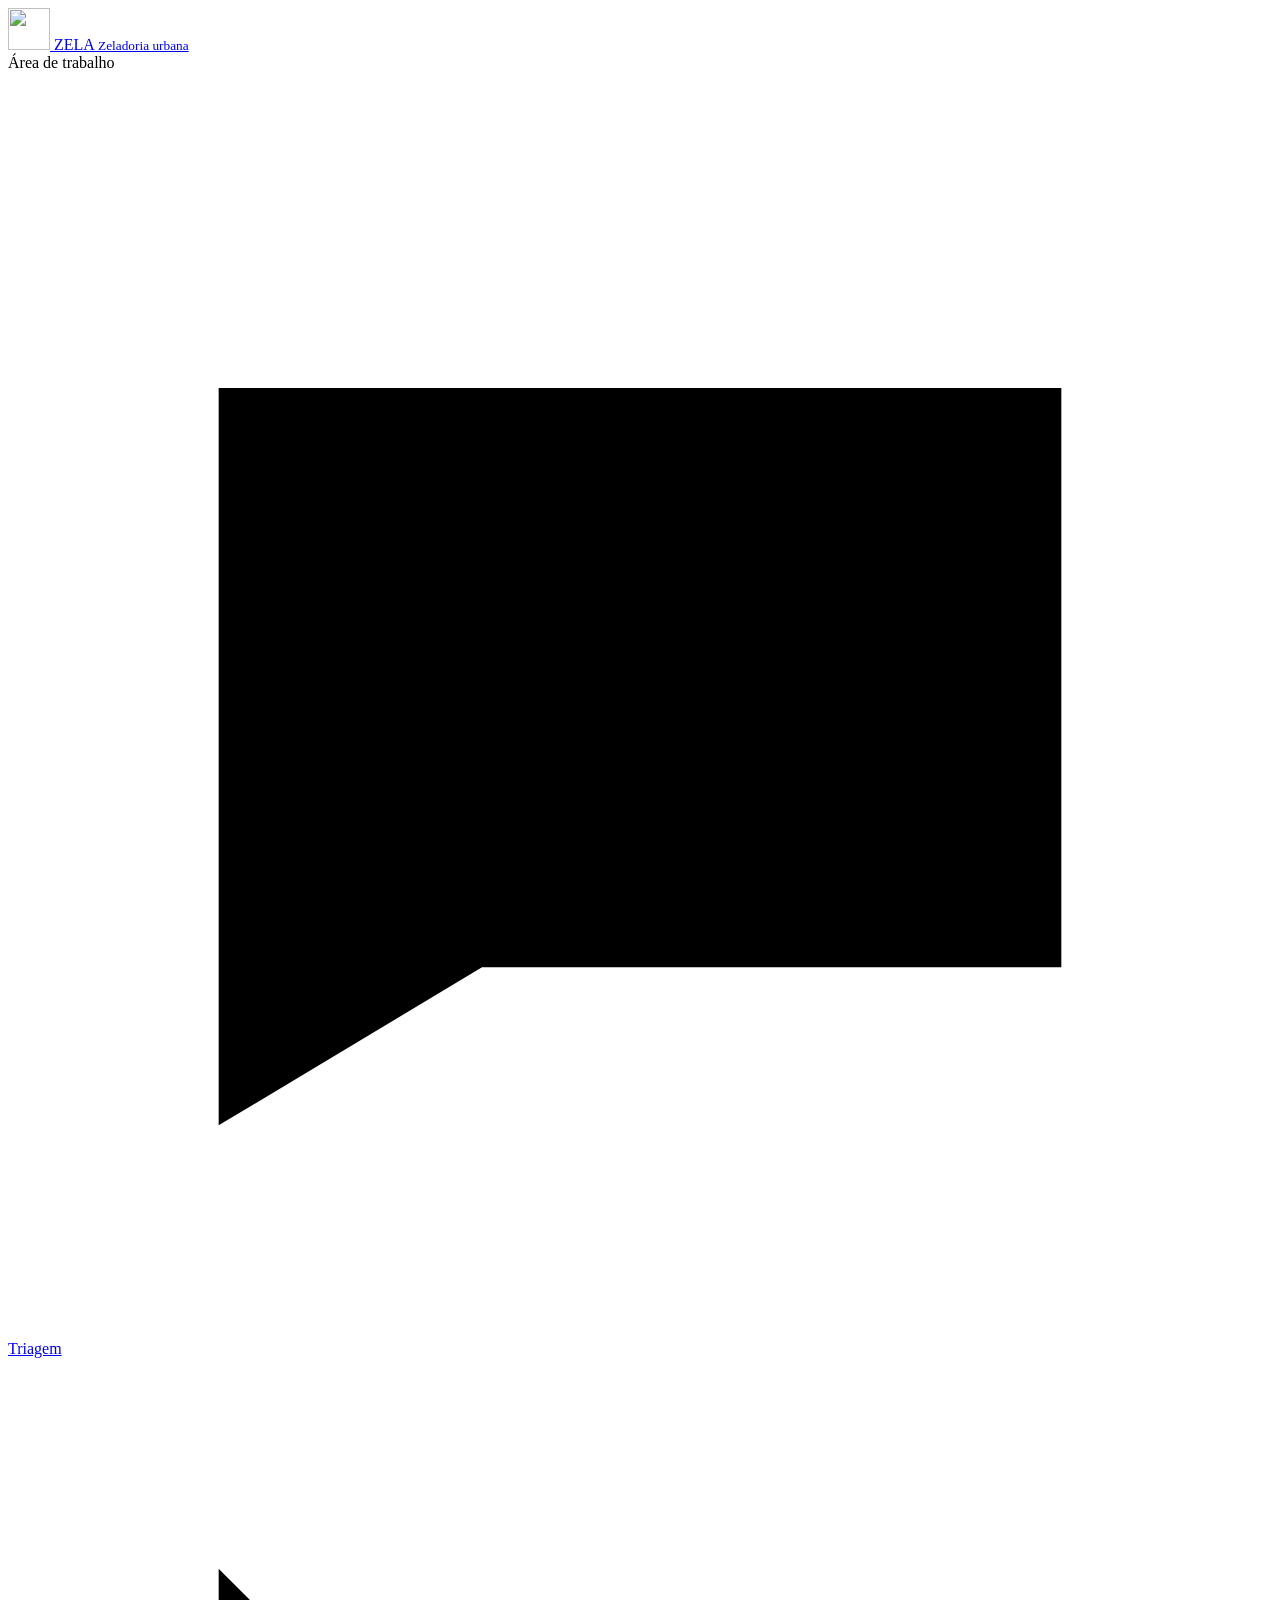
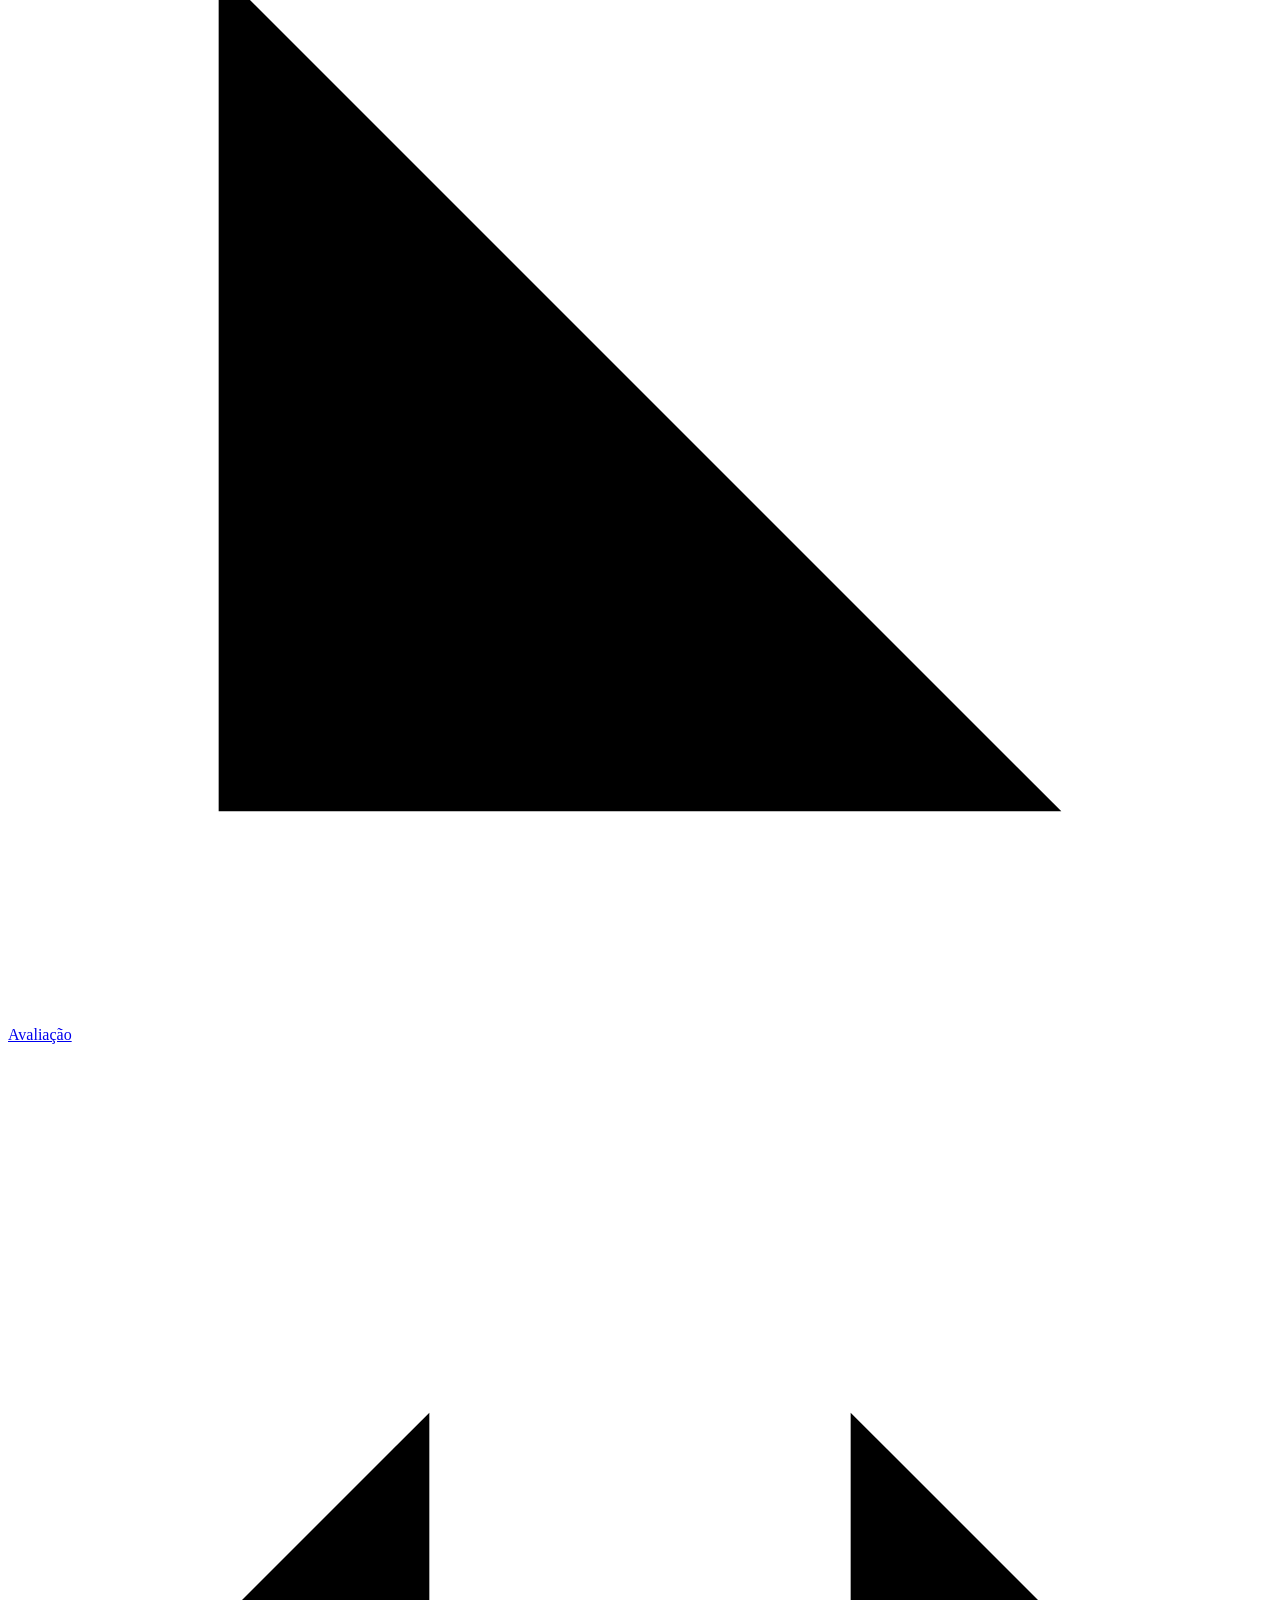
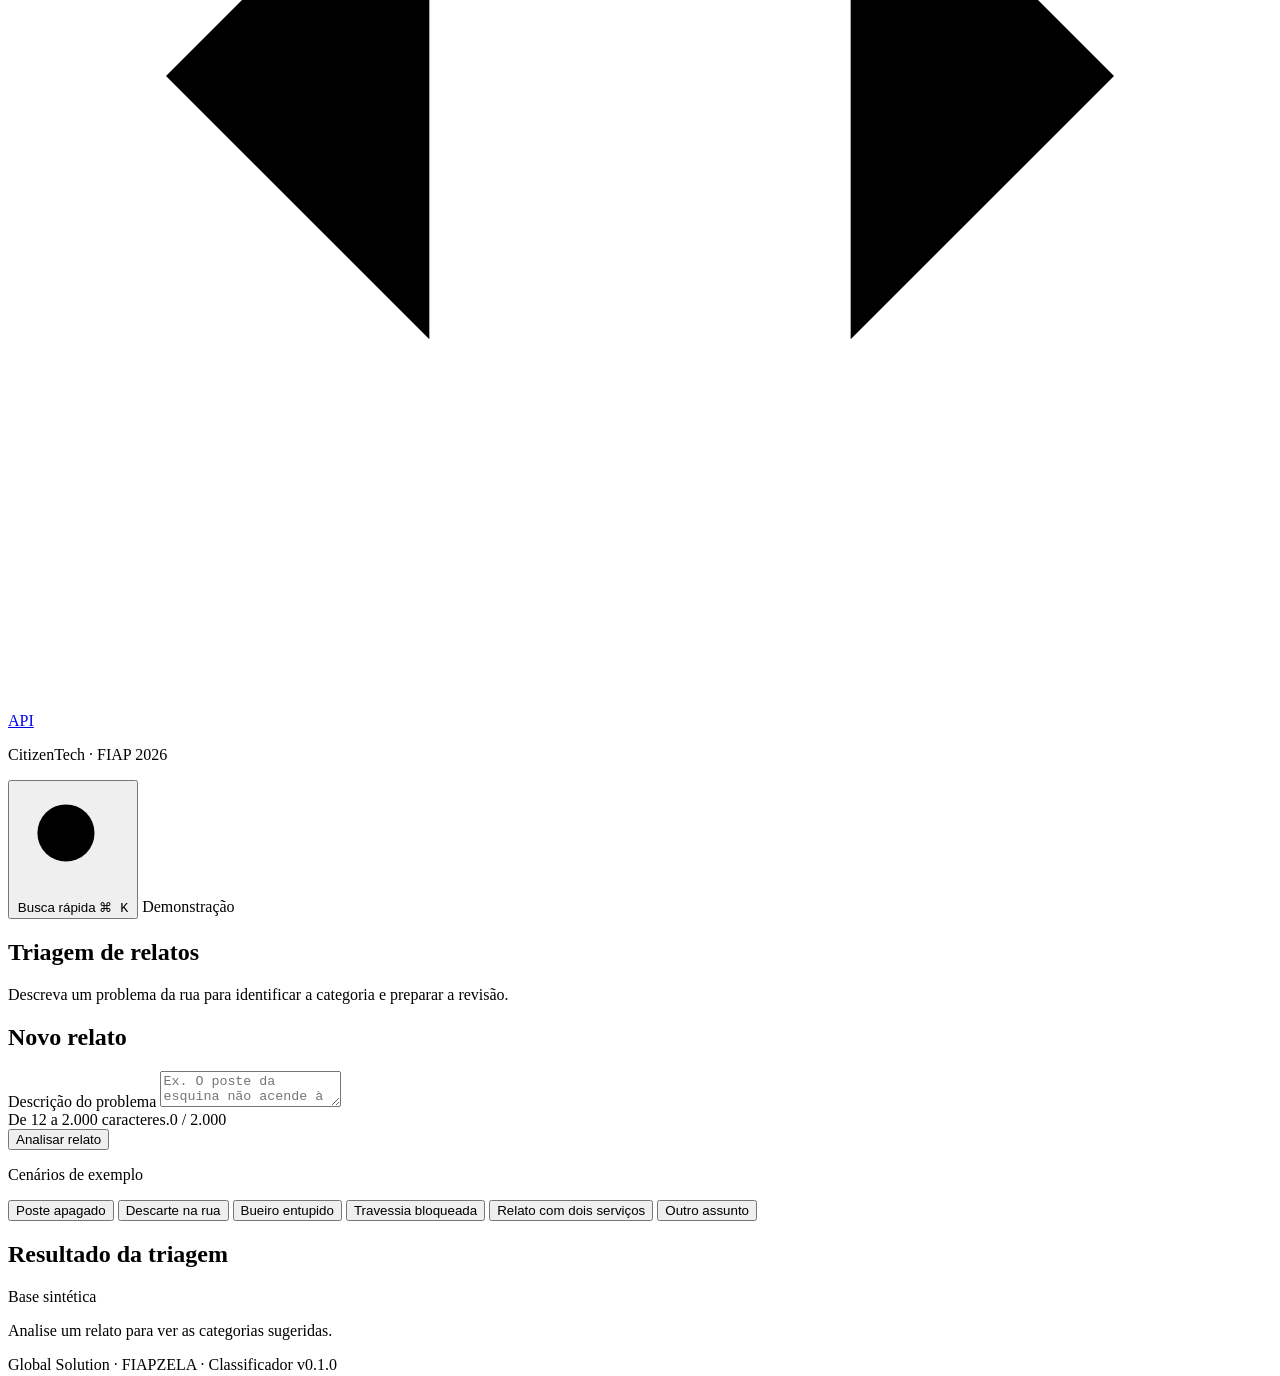
==== src/zela_ml/static/index.html @ 19cdb3f1 "Adota a identidade ZELA e a interface do Design Lab" ====
<!doctype html>
<html lang="pt-BR">
<head>
  <meta charset="utf-8">
  <meta name="viewport" content="width=device-width, initial-scale=1">
  <title>ZELA · Triagem de relatos</title>
  <link rel="icon" type="image/jpeg" href="/assets/logo.jpg">
  <link rel="stylesheet" href="/assets/style.css">
  <script src="/assets/app.js" defer></script>
</head>
<body>
  <div class="shell">
    <aside class="sidebar">
      <a class="brand" href="#triagem" aria-label="ZELA, início">
        <img src="/assets/logo.jpg" width="42" height="42" alt="">
        <span>ZELA <small>Zeladoria urbana</small></span>
      </a>
      <nav aria-label="Área de trabalho">
        <span class="nav-label">Área de trabalho</span>
        <a href="#triagem" data-nav="triagem" aria-current="page">
          <svg viewBox="0 0 24 24" aria-hidden="true"><path d="M4 6h16v11H9l-5 3zM8 10h8M8 13h6"/></svg>
          Triagem
        </a>
        <a href="#avaliacao" data-nav="avaliacao">
          <svg viewBox="0 0 24 24" aria-hidden="true"><path d="M4 4v16h16M9 16v-4m5 4V8m5 8V5"/></svg>
          Avaliação
        </a>
        <a href="/docs" target="_blank" rel="noopener">
          <svg viewBox="0 0 24 24" aria-hidden="true"><path d="m8 7-5 5 5 5m8-10 5 5-5 5M14 5l-4 14"/></svg>
          API
        </a>
      </nav>
      <p class="sidebar-footer">CitizenTech · FIAP 2026</p>
    </aside>
    <div class="content">
      <header class="toolbar">
        <button type="button" class="search-trigger" id="quick-search" aria-haspopup="dialog">
          <svg viewBox="0 0 24 24" aria-hidden="true"><circle cx="10.5" cy="10.5" r="6"/><path d="m15 15 5 5"/></svg>
          <span>Busca rápida</span>
          <kbd aria-hidden="true">⌘ K</kbd>
        </button>
        <span class="context"><span class="context-dot" aria-hidden="true"></span>Demonstração</span>
      </header>
      <main>
        <section data-screen="triagem" aria-labelledby="title">
          <div class="intro">
            <h1 id="title">Triagem de relatos</h1>
            <p class="lead">Descreva um problema da rua para identificar a categoria e preparar a revisão.</p>
          </div>
          <div class="workspace">
            <section class="editor" aria-labelledby="form-title">
              <div class="section-heading"><h2 id="form-title">Novo relato</h2></div>
              <form id="report-form">
                <label for="report">Descrição do problema</label>
                <textarea id="report" name="text" minlength="12" maxlength="2000" aria-describedby="length-hint" required placeholder="Ex. O poste da esquina não acende à noite e a passagem fica escura."></textarea>
                <div class="input-help"><span id="length-hint">De 12 a 2.000 caracteres.</span><span id="counter" aria-hidden="true">0 / 2.000</span></div>
                <div class="form-actions"><button class="submit" id="submit" type="submit">Analisar relato</button></div>
              </form>
              <div class="example-area">
                <p class="examples-label">Cenários de exemplo</p>
                <div class="examples" id="examples">
                  <button type="button" data-text="A luminária da esquina está apagada há dias e a rua fica escura à noite.">Poste apagado</button>
                  <button type="button" data-text="Há sacos de lixo e um sofá abandonado na esquina. Precisamos de retirada.">Descarte na rua</button>
                  <button type="button" data-text="O bueiro está entupido e a água da chuva está voltando para a rua.">Bueiro entupido</button>
                  <button type="button" data-text="A guia não tem rebaixamento e a cadeira de rodas não consegue atravessar.">Travessia bloqueada</button>
                  <button type="button" data-text="O poste está apagado e a boca de lobo ao lado está entupida.">Relato com dois serviços</button>
                  <button type="button" data-text="Gostaria de marcar uma consulta com o dentista na próxima semana.">Outro assunto</button>
                </div>
              </div>
              <div id="error" role="alert" class="error" hidden></div>
            </section>
            <section class="result-panel" aria-labelledby="result-title">
              <div class="section-heading">
                <h2 id="result-title">Resultado da triagem</h2>
                <span class="dataset-badge">Base sintética</span>
              </div>
              <p id="result-placeholder" role="status" class="placeholder">Analise um relato para ver as categorias sugeridas.</p>
              <div id="result" class="result" aria-live="polite" aria-atomic="true" hidden>
                <span id="review-status" class="status"></span>
                <h3 id="category"></h3>
                <p id="result-note"></p>
                <div id="suggestions" class="suggestions"></div>
                <p class="evidence-label">Termos associados à sugestão</p>
                <div id="evidence" class="evidence"></div>
                <p class="result-footnote">O operador confere a categoria antes de encaminhar o pedido.</p>
              </div>
            </section>
          </div>
        </section>
        <section data-screen="avaliacao" aria-labelledby="method-title" hidden>
          <div class="intro">
            <h1 id="method-title">Avaliação do modelo</h1>
            <p class="lead">Seis categorias de zeladoria, com cenários de teste separados do treino.</p>
          </div>
          <dl class="metrics">
            <div><dt>F1 macro no teste sintético</dt><dd id="f1">—</dd></div>
            <div><dt>Cenários independentes no teste</dt><dd id="test-scenarios">—</dd></div>
            <div><dt>Relatos simulados na base</dt><dd id="dataset-size">—</dd></div>
          </dl>
          <figure class="matrix">
            <figcaption>Matriz de confusão</figcaption>
            <img src="/evaluation/confusion-matrix.png" width="1600" height="1120" alt="Matriz com as categorias esperadas e sugeridas no teste sintético" loading="lazy">
          </figure>
          <p class="method-note">Resultados da simulação. A validação em campo é a próxima etapa.</p>
        </section>
        <footer><span>Global Solution · FIAP</span><span>ZELA · Classificador v0.1.0</span></footer>
      </main>
    </div>
  </div>
  <dialog id="search-dialog" aria-labelledby="search-title">
    <div class="search-heading">
      <h2 id="search-title">Busca rápida</h2>
      <form method="dialog"><button type="submit" class="dismiss">Fechar</button></form>
    </div>
    <label class="search-label" for="search-query">Buscar página ou cenário</label>
    <input id="search-query" type="search" placeholder="Ex. poste" autocomplete="off">
    <div id="search-results" class="search-results"></div>
  </dialog>
</body>
</html>
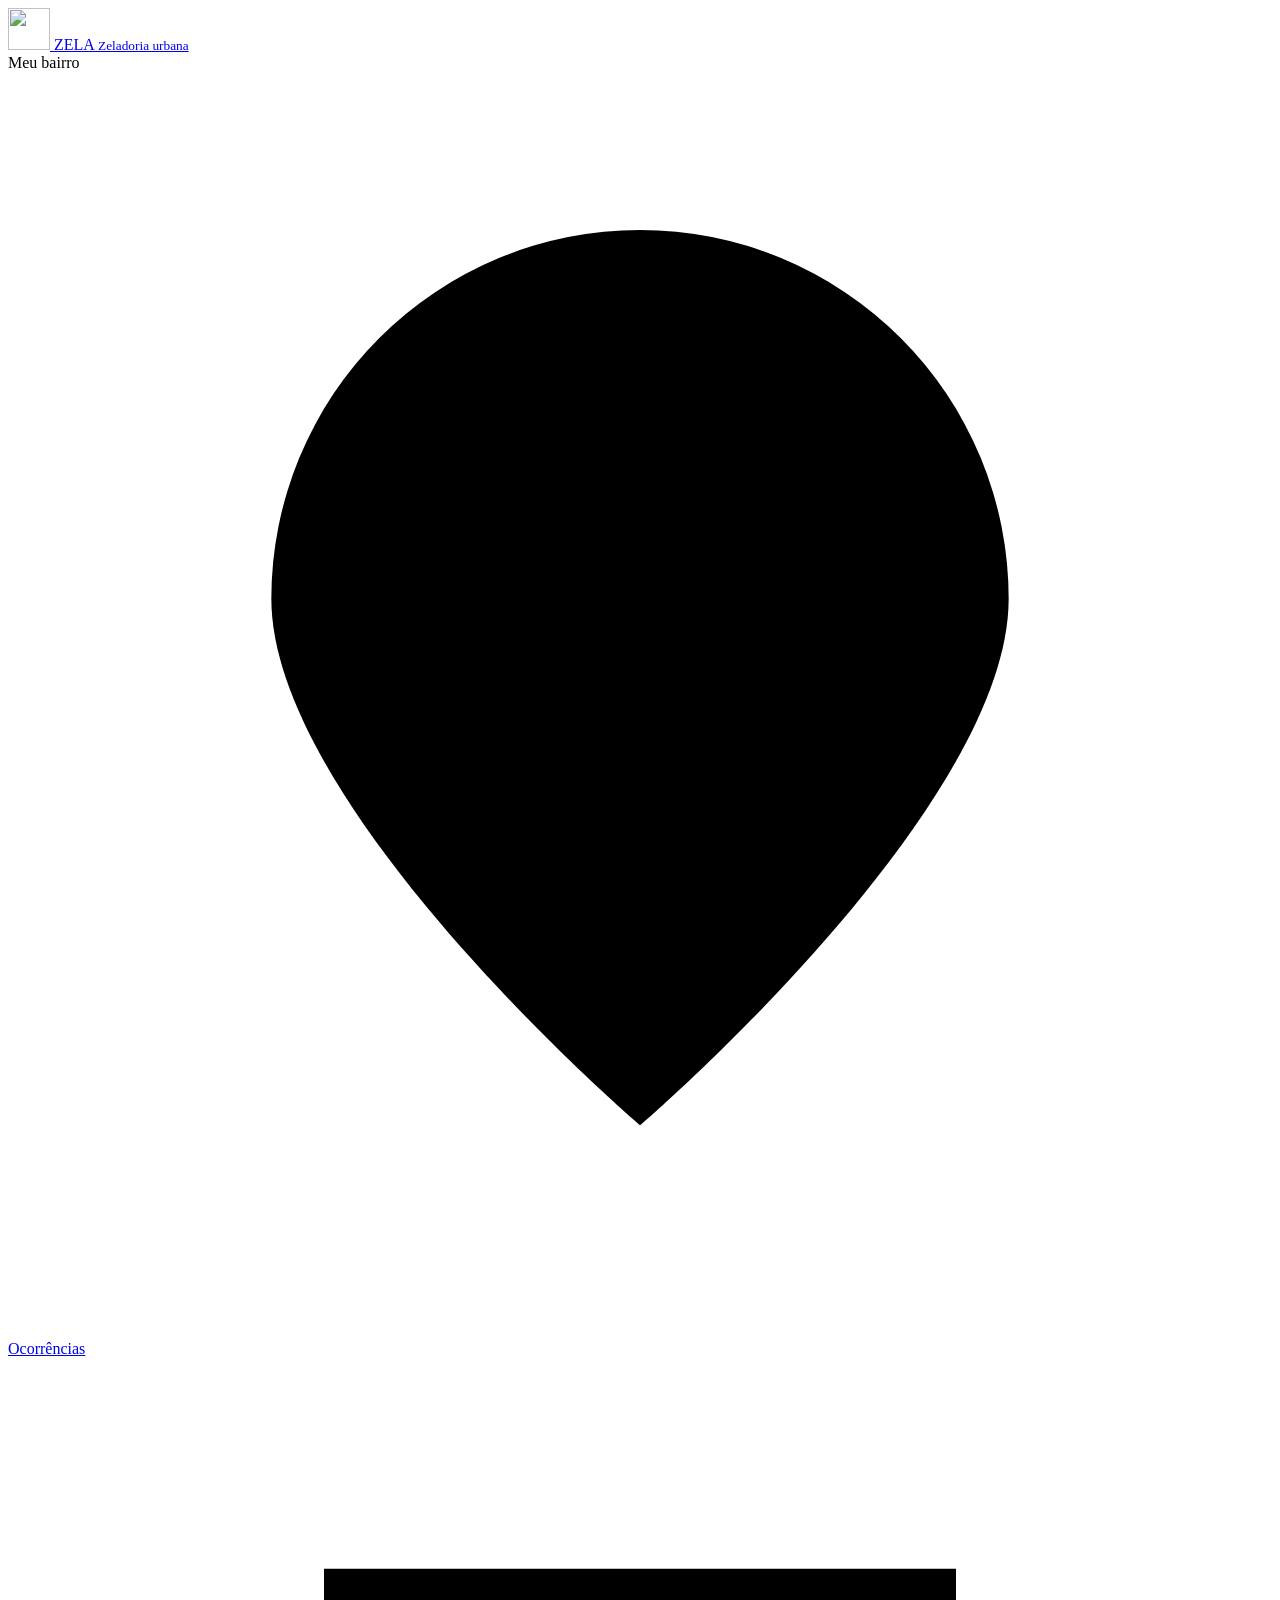
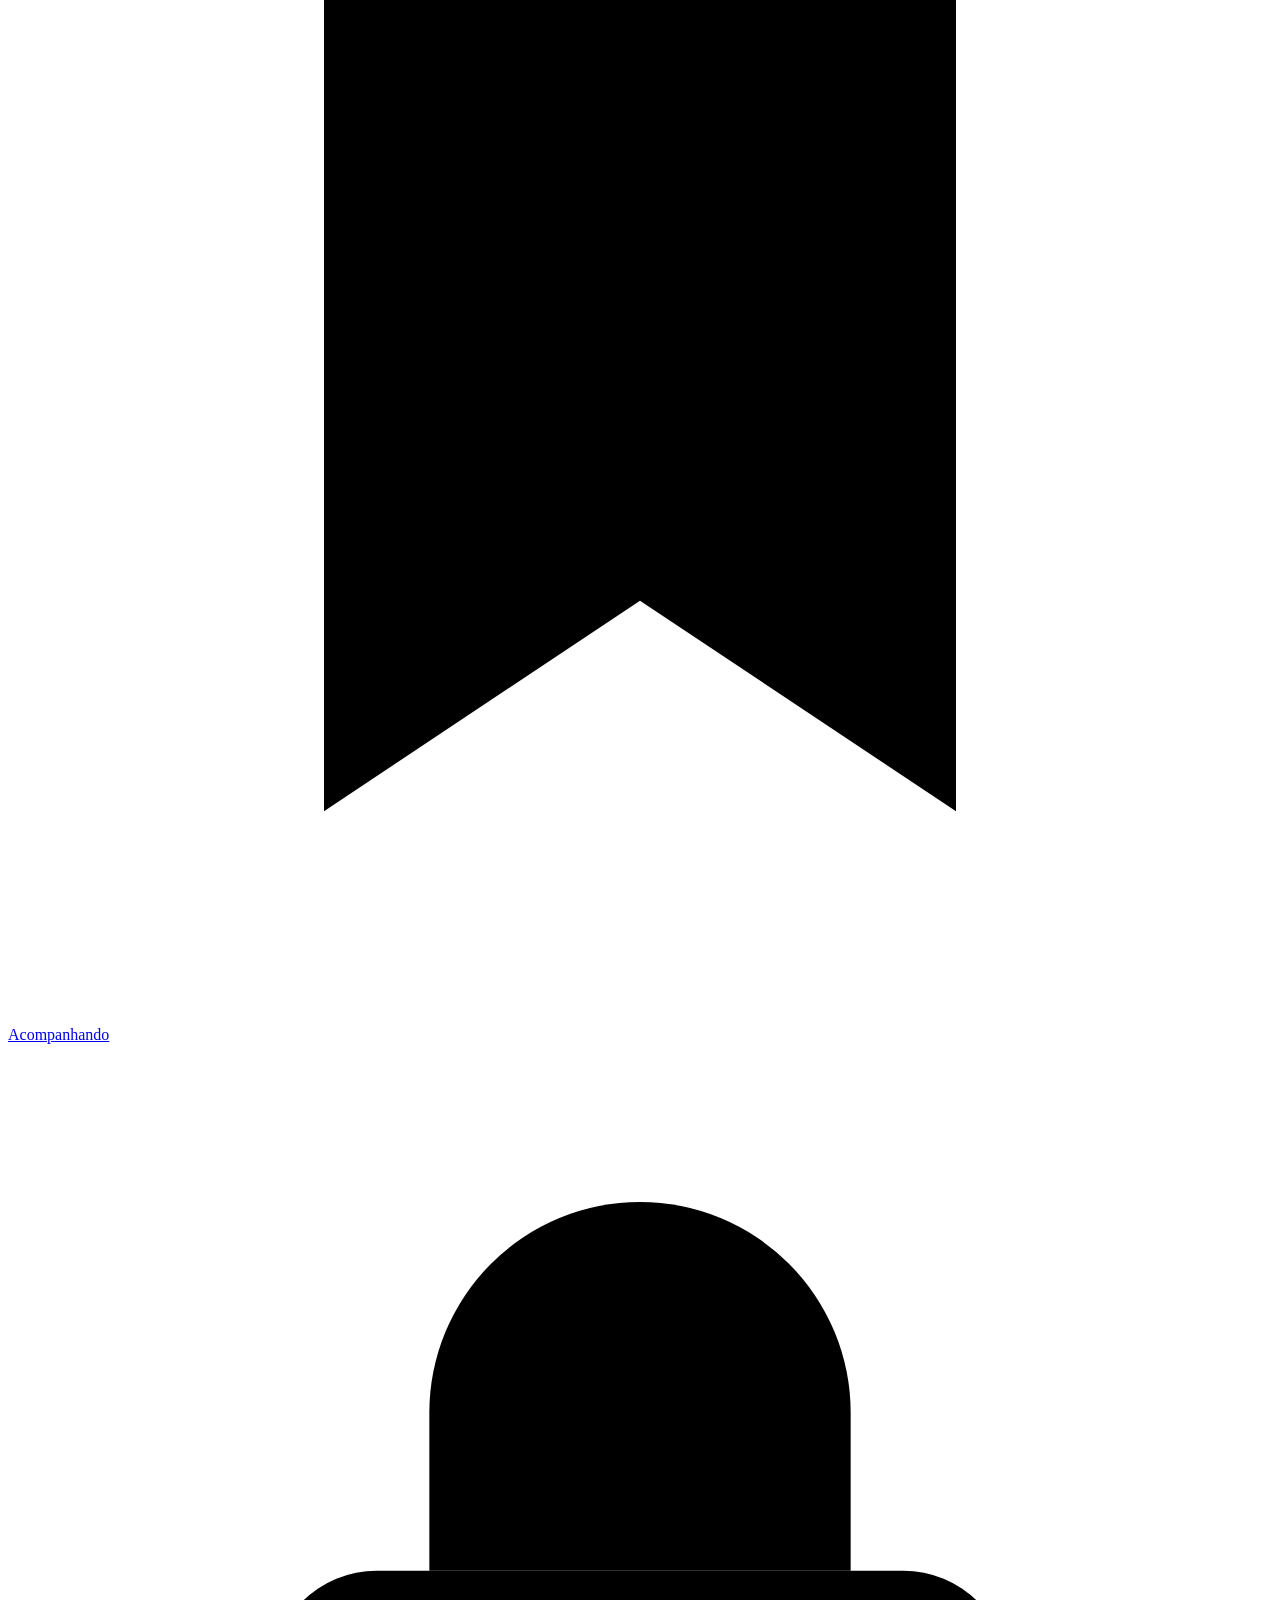
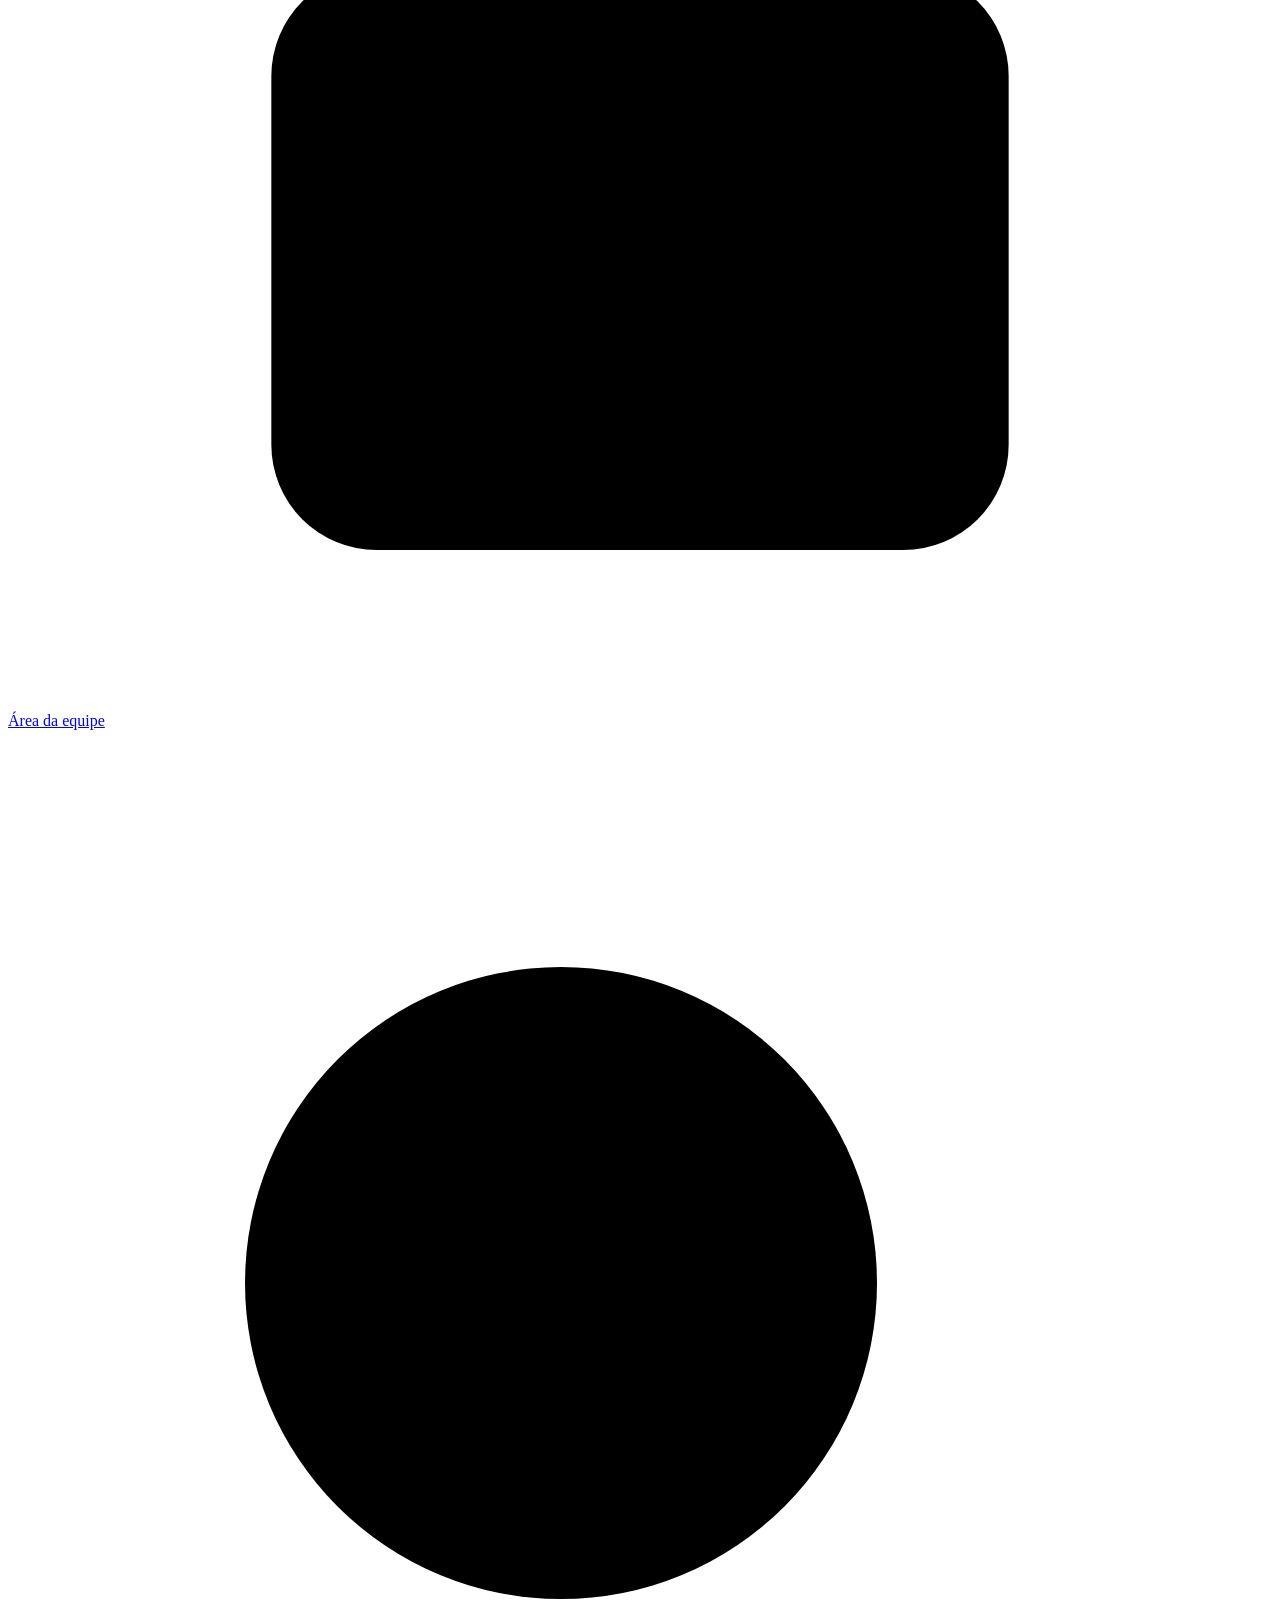
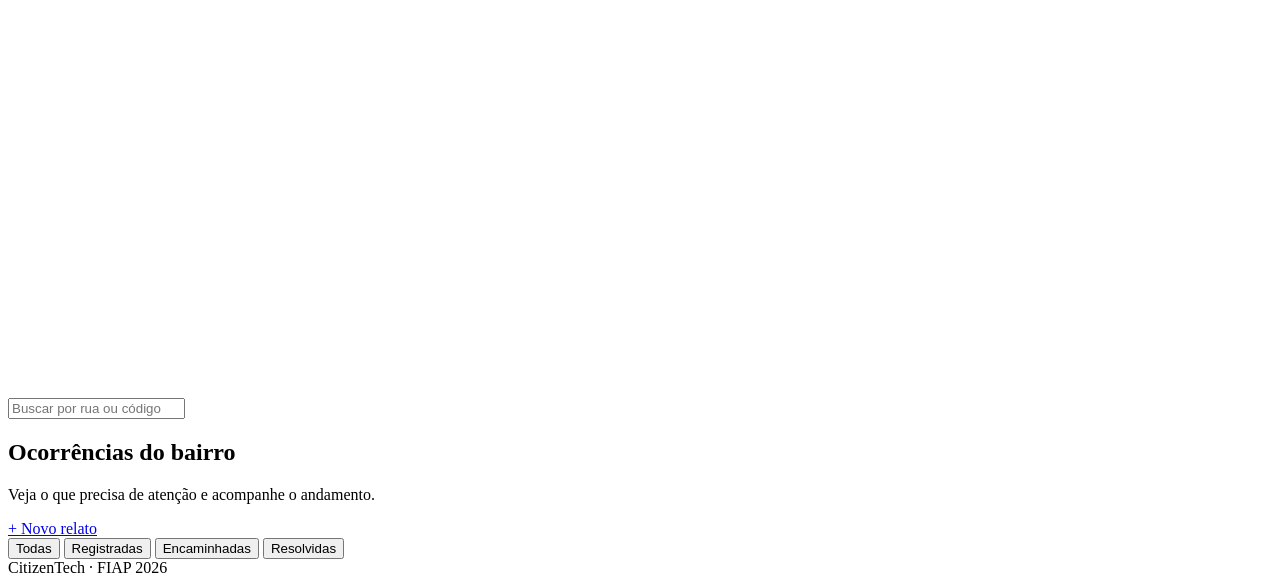
==== commit 5e15b001: "Cria o fluxo de zeladoria e restringe a área da equipe" ====
--- a/src/zela_ml/static/index.html
+++ b/src/zela_ml/static/index.html
@@ -3,7 +3,7 @@
 <head>
   <meta charset="utf-8">
   <meta name="viewport" content="width=device-width, initial-scale=1">
-  <title>ZELA · Triagem de relatos</title>
+  <title>ZELA · Zeladoria urbana</title>
   <link rel="icon" type="image/jpeg" href="/assets/logo.jpg">
   <link rel="stylesheet" href="/assets/style.css">
   <script src="/assets/app.js" defer></script>
@@ -11,110 +11,161 @@
 <body>
   <div class="shell">
     <aside class="sidebar">
-      <a class="brand" href="#triagem" aria-label="ZELA, início">
+      <a class="brand" href="#ocorrencias" aria-label="ZELA, início">
         <img src="/assets/logo.jpg" width="42" height="42" alt="">
         <span>ZELA <small>Zeladoria urbana</small></span>
       </a>
       <nav aria-label="Área de trabalho">
-        <span class="nav-label">Área de trabalho</span>
-        <a href="#triagem" data-nav="triagem" aria-current="page">
-          <svg viewBox="0 0 24 24" aria-hidden="true"><path d="M4 6h16v11H9l-5 3zM8 10h8M8 13h6"/></svg>
-          Triagem
+        <span class="nav-label">Meu bairro</span>
+        <a href="#ocorrencias" data-nav="ocorrencias" aria-current="page">
+          <svg viewBox="0 0 24 24" aria-hidden="true"><path d="M19 10c0 4-7 10-7 10s-7-6-7-10a7 7 0 1 1 14 0Z"/><circle cx="12" cy="10" r="2.3"/></svg>
+          Ocorrências
         </a>
-        <a href="#avaliacao" data-nav="avaliacao">
-          <svg viewBox="0 0 24 24" aria-hidden="true"><path d="M4 4v16h16M9 16v-4m5 4V8m5 8V5"/></svg>
-          Avaliação
+        <a href="#acompanhando" data-nav="acompanhando">
+          <svg viewBox="0 0 24 24" aria-hidden="true"><path d="M6 4h12v16l-6-4-6 4z"/></svg>
+          Acompanhando
         </a>
-        <a href="/docs" target="_blank" rel="noopener">
-          <svg viewBox="0 0 24 24" aria-hidden="true"><path d="m8 7-5 5 5 5m8-10 5 5-5 5M14 5l-4 14"/></svg>
-          API
+        <a href="#equipe" data-nav="equipe" class="team-nav">
+          <svg viewBox="0 0 24 24" aria-hidden="true"><rect x="5" y="10" width="14" height="11" rx="2"/><path d="M8 10V7a4 4 0 0 1 8 0v3"/></svg>
+          Área da equipe
         </a>
       </nav>
-      <p class="sidebar-footer">CitizenTech · FIAP 2026</p>
     </aside>
     <div class="content">
       <header class="toolbar">
-        <button type="button" class="search-trigger" id="quick-search" aria-haspopup="dialog">
+        <form id="busca-form" class="toolbar-search" role="search">
           <svg viewBox="0 0 24 24" aria-hidden="true"><circle cx="10.5" cy="10.5" r="6"/><path d="m15 15 5 5"/></svg>
-          <span>Busca rápida</span>
-          <kbd aria-hidden="true">⌘ K</kbd>
-        </button>
-        <span class="context"><span class="context-dot" aria-hidden="true"></span>Demonstração</span>
+          <input id="busca" type="search" placeholder="Buscar por rua ou código" aria-label="Buscar por rua ou código">
+        </form>
+        <span class="context" id="demo-label" hidden><span class="context-dot" aria-hidden="true"></span>Bairro de exemplo</span>
       </header>
       <main>
-        <section data-screen="triagem" aria-labelledby="title">
+        <div id="mensagem" class="notice" role="status" hidden></div>
+        <div id="falha" class="error" role="alert" hidden></div>
+        <section data-screen="lista" aria-labelledby="lista-titulo">
+          <div class="intro page-actions">
+            <div>
+              <h1 id="lista-titulo">Ocorrências do bairro</h1>
+              <p class="lead" id="lista-legenda">Veja o que precisa de atenção e acompanhe o andamento.</p>
+            </div>
+            <a class="submit action" href="#novo"><span aria-hidden="true">+</span> Novo relato</a>
+          </div>
+          <div class="list-toolbar">
+            <div class="filters" id="filtros" aria-label="Filtrar por situação">
+              <button type="button" data-filter="" aria-pressed="true">Todas</button>
+              <button type="button" data-filter="registrada" aria-pressed="false">Registradas</button>
+              <button type="button" data-filter="encaminhada" aria-pressed="false">Encaminhadas</button>
+              <button type="button" data-filter="resolvida" aria-pressed="false">Resolvidas</button>
+            </div>
+            <span class="list-count" id="contagem" aria-live="polite"></span>
+          </div>
+          <div id="lista" class="occurrences"></div>
+        </section>
+
+        <section data-screen="novo" aria-labelledby="novo-titulo" hidden>
           <div class="intro">
-            <h1 id="title">Triagem de relatos</h1>
-            <p class="lead">Descreva um problema da rua para identificar a categoria e preparar a revisão.</p>
+            <a class="back-link" href="#ocorrencias">← Ocorrências</a>
+            <h1 id="novo-titulo">Novo relato</h1>
+            <p class="lead">Diga onde está o problema e o que você encontrou.</p>
+          </div>
+          <form id="relato-form" class="panel report-form">
+            <label for="local">Onde está o problema?</label>
+            <input id="local" name="local" minlength="5" maxlength="160" placeholder="Rua e número ou ponto de referência" required>
+            <label for="descricao">O que aconteceu?</label>
+            <textarea id="descricao" name="descricao" minlength="12" maxlength="1000" placeholder="Ex. O poste perto do ponto de ônibus não acende à noite." required></textarea>
+            <label for="categoria">Tipo de problema <span>opcional</span></label>
+            <select id="categoria" name="categoria"></select>
+            <label for="foto">Foto do local <span>opcional</span></label>
+            <input id="foto" type="file" accept="image/jpeg,image/png,image/webp" aria-describedby="foto-ajuda">
+            <p class="field-help" id="foto-ajuda">Mostre o problema no espaço público. Use uma foto de até 2 MB.</p>
+            <div id="relato-erro" class="error" role="alert" hidden></div>
+            <div id="duplicatas" class="duplicate-box" hidden>
+              <h2>Já existe um relato nesse local</h2>
+              <p>Veja se é o mesmo problema. Se for, você pode confirmar na ocorrência já aberta.</p>
+              <div id="duplicatas-lista" class="occurrences"></div>
+              <button type="button" class="secondary" id="outro-problema">Registrar outro problema</button>
+            </div>
+            <div class="form-actions"><button class="submit" type="submit">Registrar relato</button></div>
+          </form>
+        </section>
+
+        <section data-screen="detalhe" aria-labelledby="detalhe-titulo" hidden>
+          <div class="intro">
+            <a class="back-link" href="#ocorrencias">← Ocorrências</a>
+            <p class="detail-code" id="detalhe-codigo"></p>
+            <h1 id="detalhe-titulo">Ocorrência</h1>
+            <p class="lead" id="detalhe-local"></p>
           </div>
           <div class="workspace">
-            <section class="editor" aria-labelledby="form-title">
-              <div class="section-heading"><h2 id="form-title">Novo relato</h2></div>
-              <form id="report-form">
-                <label for="report">Descrição do problema</label>
-                <textarea id="report" name="text" minlength="12" maxlength="2000" aria-describedby="length-hint" required placeholder="Ex. O poste da esquina não acende à noite e a passagem fica escura."></textarea>
-                <div class="input-help"><span id="length-hint">De 12 a 2.000 caracteres.</span><span id="counter" aria-hidden="true">0 / 2.000</span></div>
-                <div class="form-actions"><button class="submit" id="submit" type="submit">Analisar relato</button></div>
-              </form>
-              <div class="example-area">
-                <p class="examples-label">Cenários de exemplo</p>
-                <div class="examples" id="examples">
-                  <button type="button" data-text="A luminária da esquina está apagada há dias e a rua fica escura à noite.">Poste apagado</button>
-                  <button type="button" data-text="Há sacos de lixo e um sofá abandonado na esquina. Precisamos de retirada.">Descarte na rua</button>
-                  <button type="button" data-text="O bueiro está entupido e a água da chuva está voltando para a rua.">Bueiro entupido</button>
-                  <button type="button" data-text="A guia não tem rebaixamento e a cadeira de rodas não consegue atravessar.">Travessia bloqueada</button>
-                  <button type="button" data-text="O poste está apagado e a boca de lobo ao lado está entupida.">Relato com dois serviços</button>
-                  <button type="button" data-text="Gostaria de marcar uma consulta com o dentista na próxima semana.">Outro assunto</button>
-                </div>
+            <section class="panel detail-body" aria-labelledby="relato-titulo">
+              <div class="section-heading">
+                <h2 id="relato-titulo">Relato</h2>
+                <span id="detalhe-estado" class="status"></span>
               </div>
-              <div id="error" role="alert" class="error" hidden></div>
+              <p id="detalhe-descricao" class="description"></p>
+              <img id="detalhe-foto" class="report-photo" alt="Foto do problema no local" hidden>
+              <p id="detalhe-confirmacoes" class="field-help"></p>
+              <button id="confirmar" type="button" class="secondary" hidden>Também vi esse problema</button>
+              <p id="detalhe-acompanhando" class="field-help" hidden>Você acompanha esta ocorrência.</p>
+              <div id="detalhe-erro" class="error" role="alert" hidden></div>
             </section>
-            <section class="result-panel" aria-labelledby="result-title">
-              <div class="section-heading">
-                <h2 id="result-title">Resultado da triagem</h2>
-                <span class="dataset-badge">Base sintética</span>
-              </div>
-              <p id="result-placeholder" role="status" class="placeholder">Analise um relato para ver as categorias sugeridas.</p>
-              <div id="result" class="result" aria-live="polite" aria-atomic="true" hidden>
-                <span id="review-status" class="status"></span>
-                <h3 id="category"></h3>
-                <p id="result-note"></p>
-                <div id="suggestions" class="suggestions"></div>
-                <p class="evidence-label">Termos associados à sugestão</p>
-                <div id="evidence" class="evidence"></div>
-                <p class="result-footnote">O operador confere a categoria antes de encaminhar o pedido.</p>
-              </div>
+            <section class="panel" aria-labelledby="andamento-titulo">
+              <h2 id="andamento-titulo">Andamento</h2>
+              <p id="detalhe-protocolo" class="protocol" hidden></p>
+              <ol id="historico" class="timeline"></ol>
             </section>
           </div>
+          <form id="andamento-form" class="panel report-form staff-form" aria-labelledby="atualizar-titulo" hidden>
+            <h2 id="atualizar-titulo">Atualizar andamento</h2>
+            <p id="sugestao" class="field-help" hidden></p>
+            <label for="equipe-categoria">Tipo de problema</label>
+            <select id="equipe-categoria" required></select>
+            <label for="novo-estado">Novo andamento</label>
+            <select id="novo-estado" required></select>
+            <div id="protocolo-campo">
+              <label for="protocolo">Protocolo recebido</label>
+              <input id="protocolo" maxlength="80" placeholder="Número do pedido no canal oficial">
+              <p class="field-help">Use o protocolo que você recebeu ao encaminhar a solicitação.</p>
+              <button type="button" class="secondary" id="copiar">Copiar pedido</button>
+            </div>
+            <label for="nota">O que foi feito?</label>
+            <textarea id="nota" maxlength="300" rows="2" placeholder="Essa informação aparece no histórico."></textarea>
+            <div id="andamento-erro" class="error" role="alert" hidden></div>
+            <div class="form-actions"><button class="submit" type="submit">Salvar andamento</button></div>
+          </form>
         </section>
-        <section data-screen="avaliacao" aria-labelledby="method-title" hidden>
+
+        <section data-screen="equipe" aria-labelledby="equipe-titulo" hidden>
           <div class="intro">
-            <h1 id="method-title">Avaliação do modelo</h1>
-            <p class="lead">Seis categorias de zeladoria, com cenários de teste separados do treino.</p>
+            <h1 id="equipe-titulo">Área da equipe</h1>
+            <p class="lead">Revise ocorrências e acompanhe os pedidos do bairro.</p>
           </div>
-          <dl class="metrics">
-            <div><dt>F1 macro no teste sintético</dt><dd id="f1">—</dd></div>
-            <div><dt>Cenários independentes no teste</dt><dd id="test-scenarios">—</dd></div>
-            <div><dt>Relatos simulados na base</dt><dd id="dataset-size">—</dd></div>
-          </dl>
-          <figure class="matrix">
-            <figcaption>Matriz de confusão</figcaption>
-            <img src="/evaluation/confusion-matrix.png" width="1600" height="1120" alt="Matriz com as categorias esperadas e sugeridas no teste sintético" loading="lazy">
-          </figure>
-          <p class="method-note">Resultados da simulação. A validação em campo é a próxima etapa.</p>
+          <form id="entrar-form" class="panel report-form login" hidden>
+            <label for="senha">Senha da equipe</label>
+            <input type="password" id="senha" autocomplete="current-password" maxlength="256" required>
+            <div id="entrar-erro" class="error" role="alert" hidden></div>
+            <div class="form-actions"><button class="submit" type="submit">Entrar</button></div>
+          </form>
+          <div id="equipe-painel" hidden>
+            <div class="staff-actions">
+              <a class="secondary action" href="/equipe/tecnica">Área técnica</a>
+              <button id="sair" class="secondary" type="button">Sair</button>
+            </div>
+            <h2 class="section-title">Pedidos em andamento</h2>
+            <div id="equipe-lista" class="occurrences"></div>
+          </div>
         </section>
-        <footer><span>Global Solution · FIAP</span><span>ZELA · Classificador v0.1.0</span></footer>
+        <footer>CitizenTech · FIAP 2026</footer>
       </main>
     </div>
   </div>
-  <dialog id="search-dialog" aria-labelledby="search-title">
-    <div class="search-heading">
-      <h2 id="search-title">Busca rápida</h2>
-      <form method="dialog"><button type="submit" class="dismiss">Fechar</button></form>
-    </div>
-    <label class="search-label" for="search-query">Buscar página ou cenário</label>
-    <input id="search-query" type="search" placeholder="Ex. poste" autocomplete="off">
-    <div id="search-results" class="search-results"></div>
-  </dialog>
+  <template id="ocorrencia-card">
+    <a class="occurrence" href="#">
+      <div class="occurrence-top"><span data-item="tipo"></span><span class="status" data-item="estado"></span></div>
+      <h2 data-item="local"></h2>
+      <p class="occurrence-description" data-item="descricao"></p>
+      <div class="occurrence-footer"><span data-item="codigo"></span><span data-item="confirmacoes"></span><span aria-hidden="true">›</span></div>
+    </a>
+  </template>
 </body>
 </html>
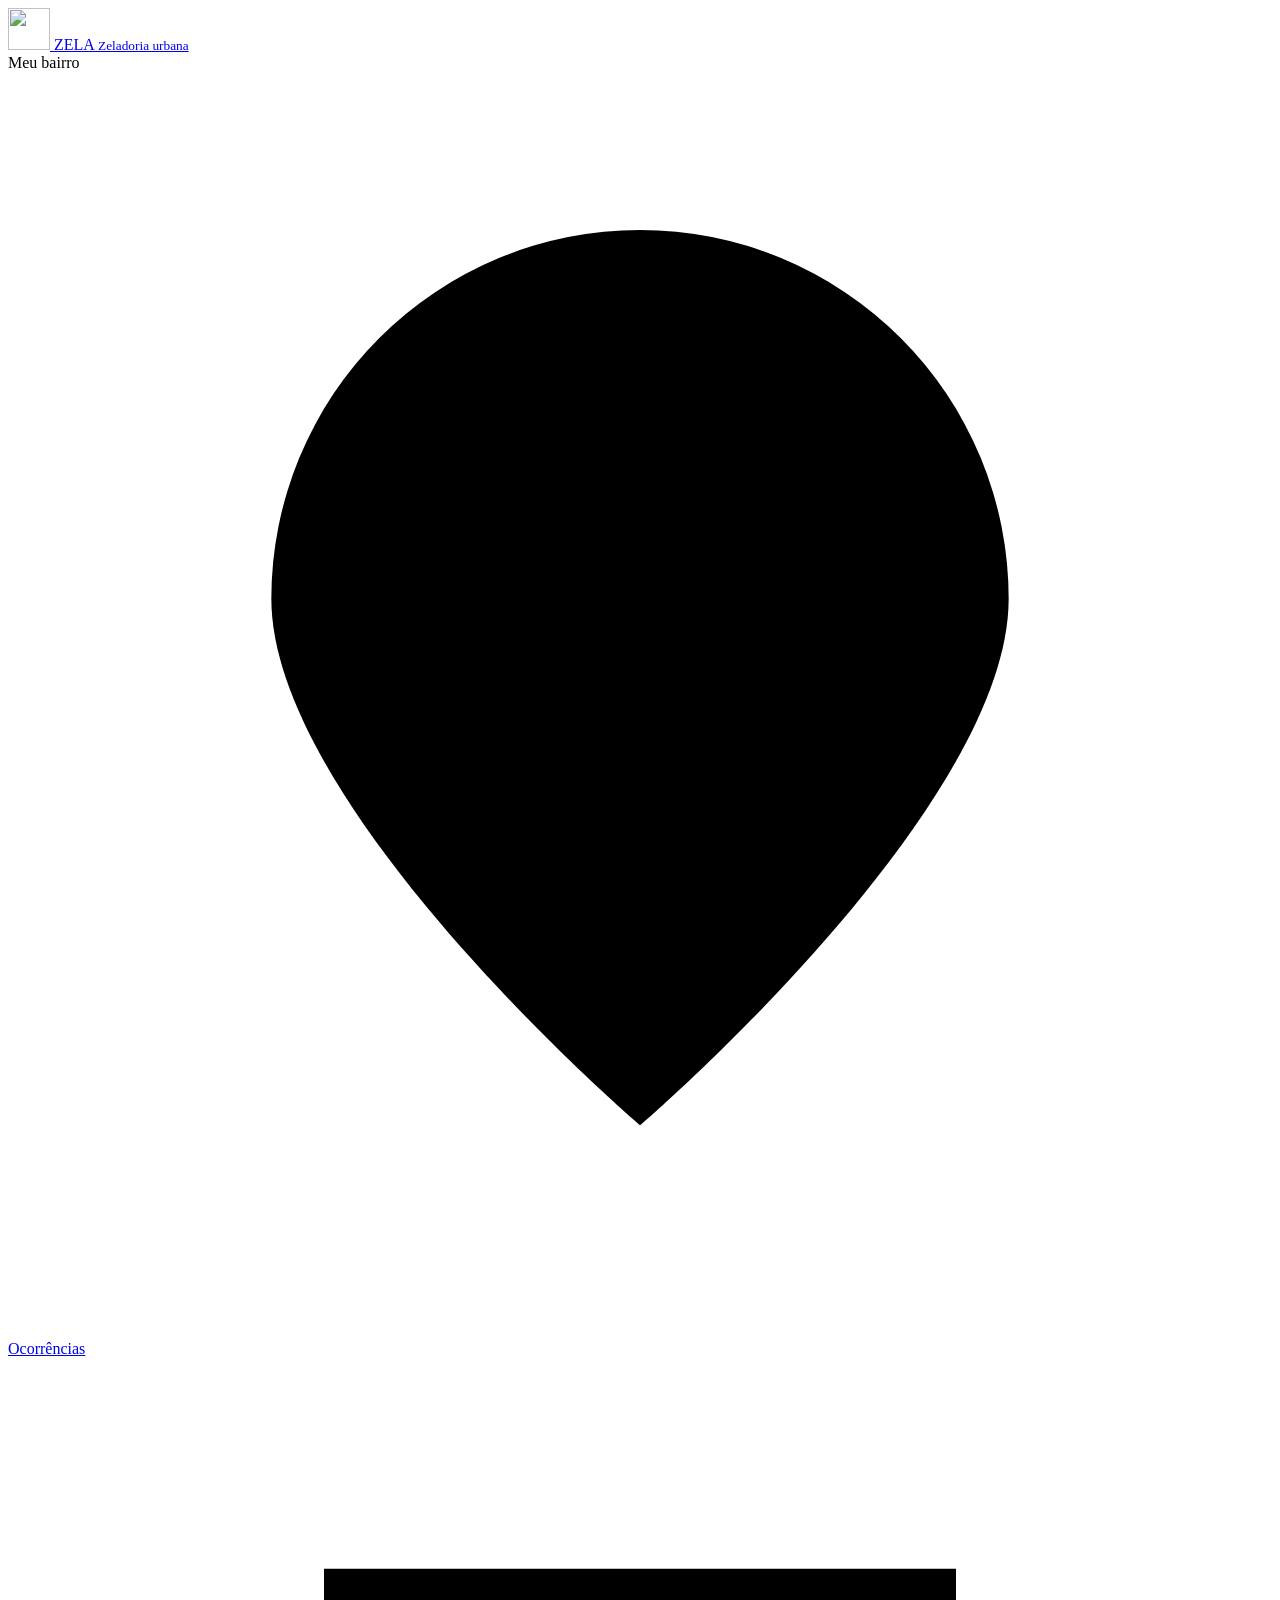
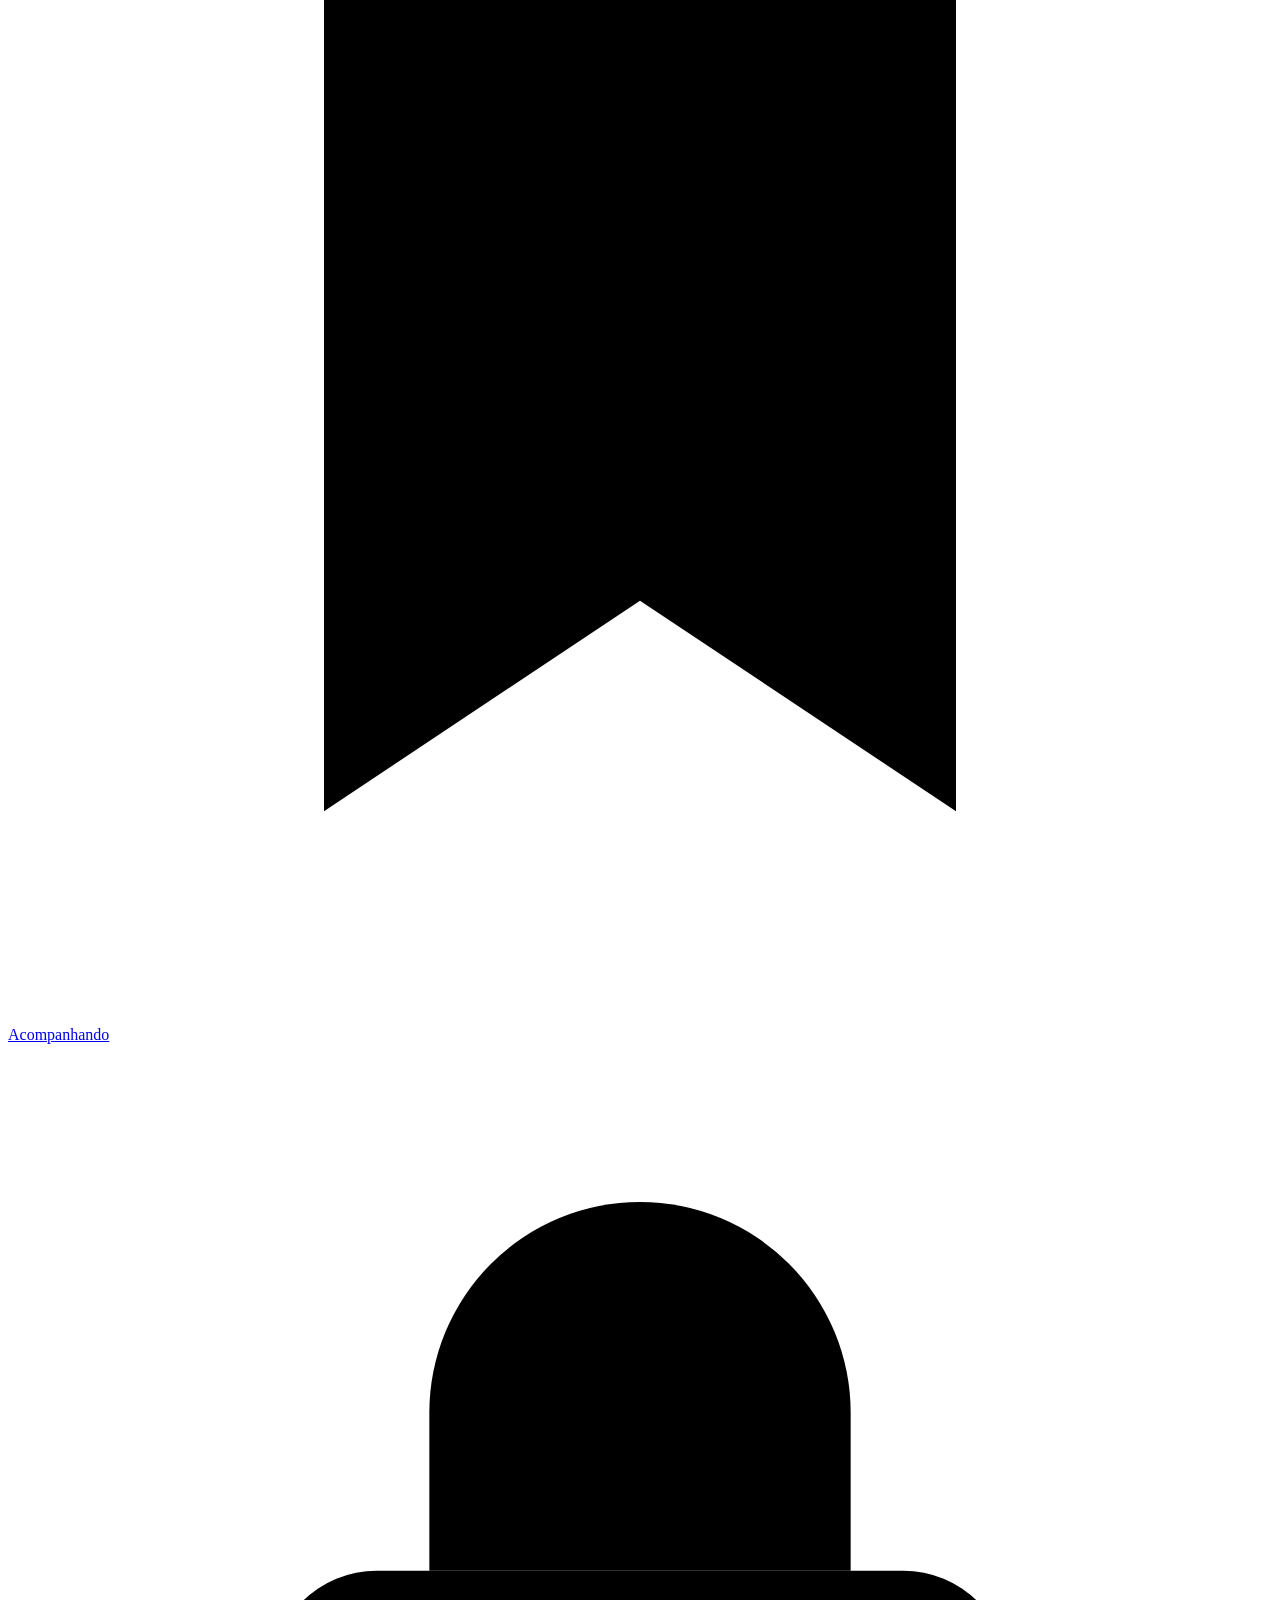
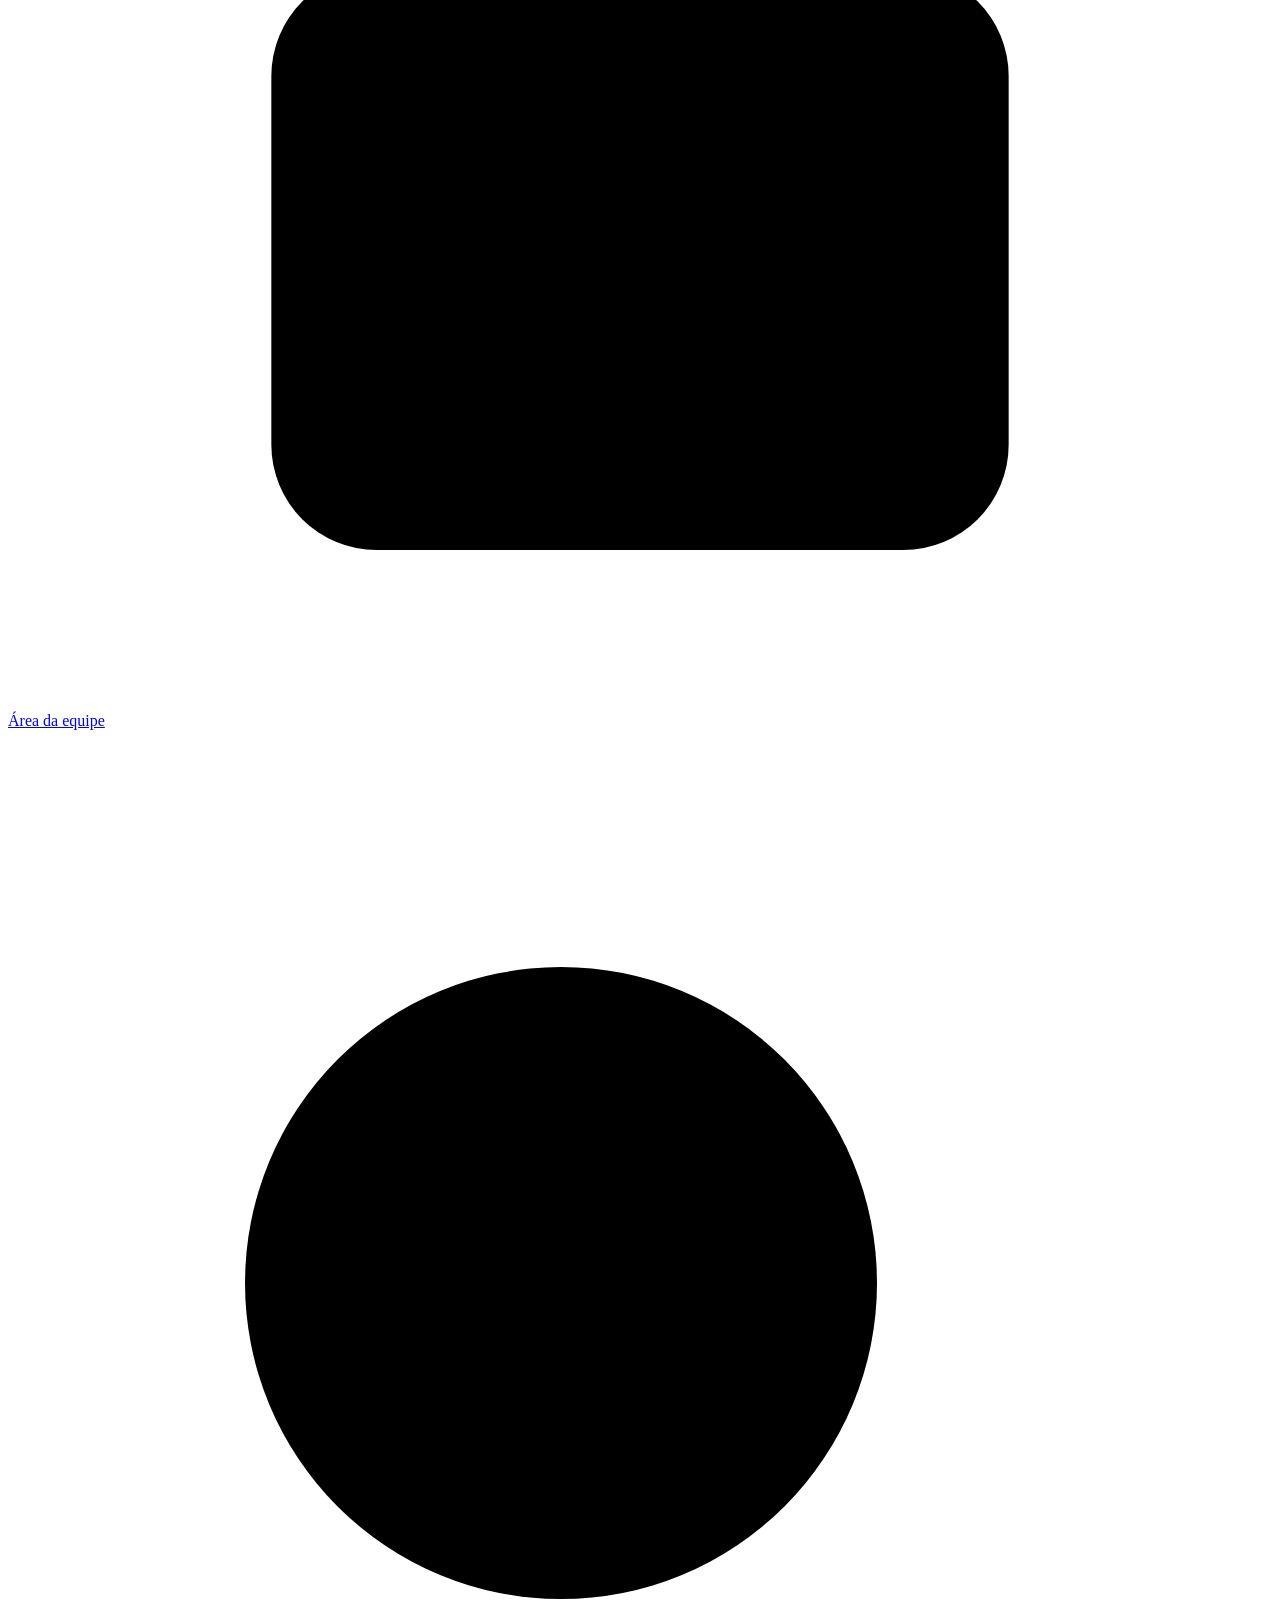
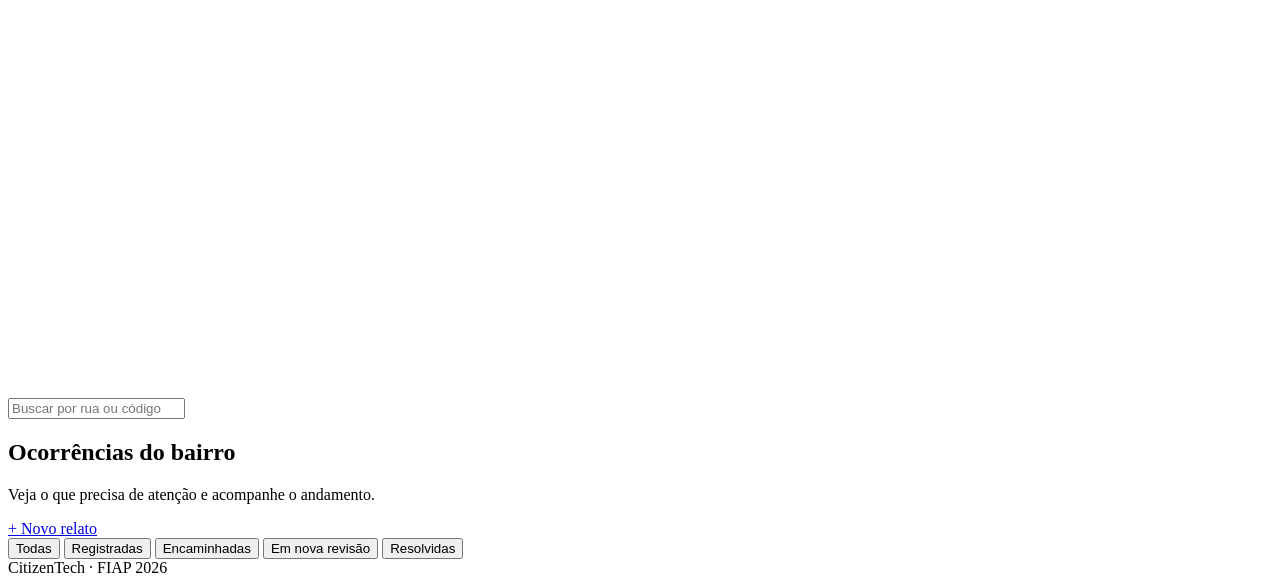
==== commit ddd934e6: "Aprimora endereço, retorno do morador e revisão da equipe" ====
--- a/src/zela_ml/static/index.html
+++ b/src/zela_ml/static/index.html
@@ -55,6 +55,7 @@
               <button type="button" data-filter="" aria-pressed="true">Todas</button>
               <button type="button" data-filter="registrada" aria-pressed="false">Registradas</button>
               <button type="button" data-filter="encaminhada" aria-pressed="false">Encaminhadas</button>
+              <button type="button" data-filter="reaberta" aria-pressed="false">Em nova revisão</button>
               <button type="button" data-filter="resolvida" aria-pressed="false">Resolvidas</button>
             </div>
             <span class="list-count" id="contagem" aria-live="polite"></span>
@@ -69,8 +70,12 @@
             <p class="lead">Diga onde está o problema e o que você encontrou.</p>
           </div>
           <form id="relato-form" class="panel report-form">
-            <label for="local">Onde está o problema?</label>
-            <input id="local" name="local" minlength="5" maxlength="160" placeholder="Rua e número ou ponto de referência" required>
+            <label for="local">Rua ou local</label>
+            <input id="local" name="rua" minlength="3" maxlength="100" placeholder="Ex. Rua das Acácias" required>
+            <div class="address-fields">
+              <div><label for="numero">Número <span>opcional</span></label><input id="numero" maxlength="16" placeholder="Ex. 120"></div>
+              <div><label for="bairro">Bairro <span>opcional</span></label><input id="bairro" maxlength="40"></div>
+            </div>
             <label for="descricao">O que aconteceu?</label>
             <textarea id="descricao" name="descricao" minlength="12" maxlength="1000" placeholder="Ex. O poste perto do ponto de ônibus não acende à noite." required></textarea>
             <label for="categoria">Tipo de problema <span>opcional</span></label>
@@ -91,7 +96,7 @@
 
         <section data-screen="detalhe" aria-labelledby="detalhe-titulo" hidden>
           <div class="intro">
-            <a class="back-link" href="#ocorrencias">← Ocorrências</a>
+            <a id="detalhe-voltar" class="back-link" href="#ocorrencias">← Ocorrências</a>
             <p class="detail-code" id="detalhe-codigo"></p>
             <h1 id="detalhe-titulo">Ocorrência</h1>
             <p class="lead" id="detalhe-local"></p>
@@ -115,23 +120,42 @@
               <ol id="historico" class="timeline"></ol>
             </section>
           </div>
+          <section id="retorno" class="panel staff-form" aria-labelledby="retorno-titulo" hidden>
+            <h2 id="retorno-titulo">O problema foi resolvido?</h2>
+            <div class="staff-actions return-actions">
+              <button id="reparo-confirmado" class="secondary" type="button">Sim, foi resolvido</button>
+              <button id="ainda-acontece" class="secondary" type="button" aria-expanded="false" aria-controls="retorno-form">Ainda acontece</button>
+            </div>
+            <form id="retorno-form" class="report-form" hidden>
+              <label for="retorno-nota">O que continua acontecendo?</label>
+              <textarea id="retorno-nota" maxlength="300" rows="2"></textarea>
+              <label for="retorno-foto">Foto do local <span>opcional</span></label>
+              <input id="retorno-foto" type="file" accept="image/jpeg,image/png,image/webp">
+              <p class="field-help">Inclua uma observação ou uma foto de até 2 MB.</p>
+              <div class="form-actions"><button class="submit" type="submit">Enviar para revisão</button></div>
+            </form>
+            <div id="retorno-erro" class="error" role="alert" hidden></div>
+          </section>
           <form id="andamento-form" class="panel report-form staff-form" aria-labelledby="atualizar-titulo" hidden>
-            <h2 id="atualizar-titulo">Atualizar andamento</h2>
+            <h2 id="atualizar-titulo">Revisar ocorrência</h2>
             <p id="sugestao" class="field-help" hidden></p>
             <label for="equipe-categoria">Tipo de problema</label>
             <select id="equipe-categoria" required></select>
-            <label for="novo-estado">Novo andamento</label>
-            <select id="novo-estado" required></select>
-            <div id="protocolo-campo">
-              <label for="protocolo">Protocolo recebido</label>
-              <input id="protocolo" maxlength="80" placeholder="Número do pedido no canal oficial">
-              <p class="field-help">Use o protocolo que você recebeu ao encaminhar a solicitação.</p>
-              <button type="button" class="secondary" id="copiar">Copiar pedido</button>
-            </div>
-            <label for="nota">O que foi feito?</label>
-            <textarea id="nota" maxlength="300" rows="2" placeholder="Essa informação aparece no histórico."></textarea>
+            <button id="revisar-categoria" type="button" class="secondary review-button">Salvar categoria</button>
+            <fieldset id="mudanca-andamento" class="stage-fields">
+              <legend>Andamento</legend>
+              <label for="novo-estado">Novo andamento</label>
+              <select id="novo-estado" required></select>
+              <div id="protocolo-campo">
+                <label for="protocolo">Protocolo recebido</label>
+                <input id="protocolo" maxlength="80" placeholder="Número do pedido no canal oficial">
+                <button type="button" class="secondary review-button" id="copiar">Copiar pedido</button>
+              </div>
+              <label for="nota">O que foi feito?</label>
+              <textarea id="nota" maxlength="300" rows="2" placeholder="Essa informação aparece no histórico."></textarea>
+              <div class="form-actions"><button class="submit" type="submit">Salvar andamento</button></div>
+            </fieldset>
             <div id="andamento-erro" class="error" role="alert" hidden></div>
-            <div class="form-actions"><button class="submit" type="submit">Salvar andamento</button></div>
           </form>
         </section>
 
@@ -151,7 +175,12 @@
               <a class="secondary action" href="/equipe/tecnica">Área técnica</a>
               <button id="sair" class="secondary" type="button">Sair</button>
             </div>
-            <h2 class="section-title">Pedidos em andamento</h2>
+            <h2 class="section-title">Fila de ocorrências</h2>
+            <div class="filters queue-filters" id="equipe-filtros" aria-label="Filtrar fila da equipe">
+              <button type="button" data-queue="revisao" aria-pressed="true">Para revisar</button>
+              <button type="button" data-queue="encaminhada" aria-pressed="false">Encaminhadas</button>
+              <button type="button" data-queue="resolvida" aria-pressed="false">Resolvidas</button>
+            </div>
             <div id="equipe-lista" class="occurrences"></div>
           </div>
         </section>
